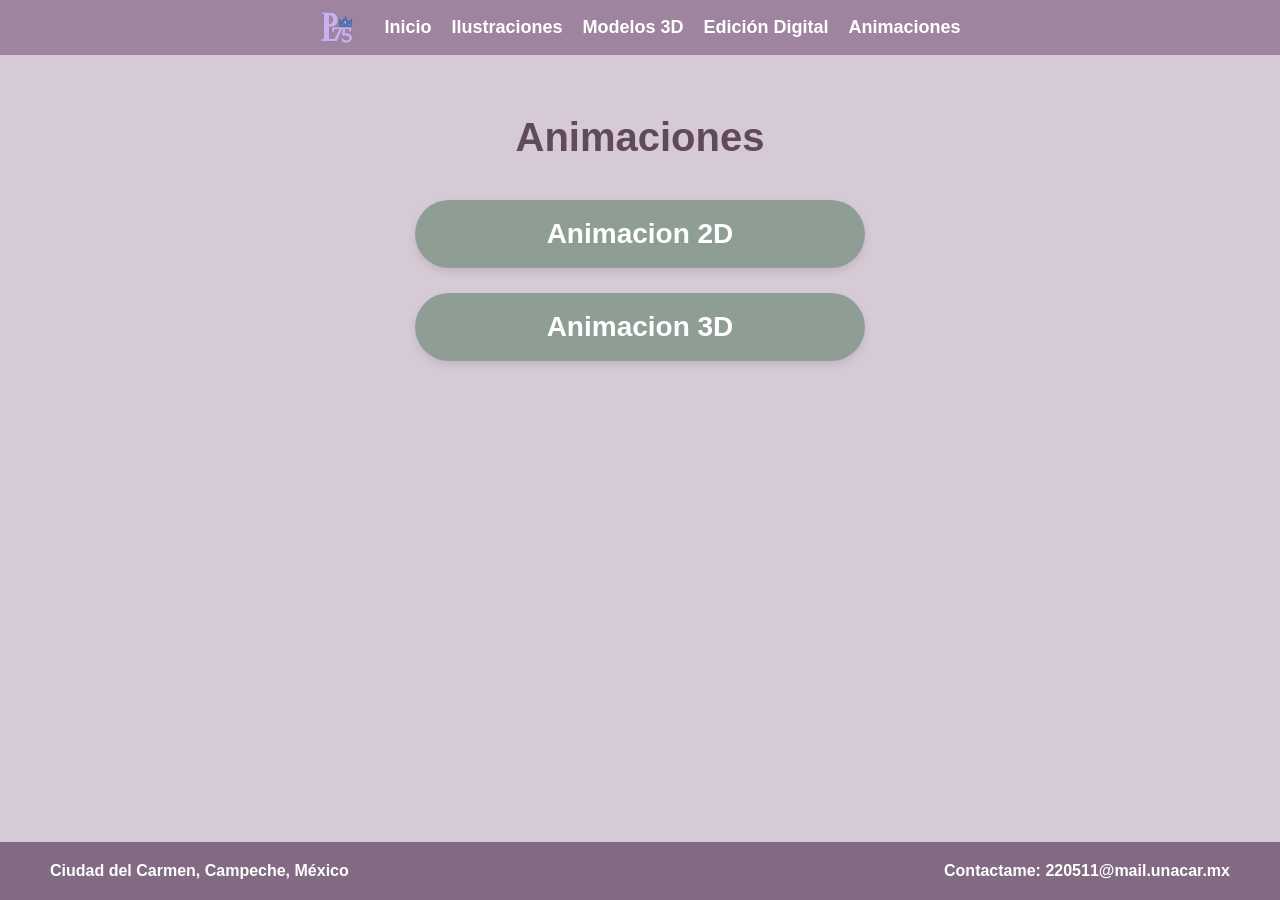
==== animaciones.html @ f14ed6ef "Mi portafolio" ====
<!DOCTYPE html>
<html lang="es">
<head>
    <meta charset="UTF-8">
    <meta name="viewport" content="width=device-width, initial-scale=1.0">
    <title>P75 - Animaciones</title>
    <link rel="stylesheet" href="style.css">
</head>
<body>

    <nav>
        <div class="logo-p75">
            <img src="multimedia/imagenes/logo.png" alt="Logo P75">
        </div>
        <div class="enlaces-menu">
            <a href="index.html">Inicio</a>
            <a href="ilustraciones.html">Ilustraciones</a>
            <a href="modelos3d.html">Modelos 3D</a>
            <a href="edicion.html">Edición Digital</a>
            <a href="animaciones.html">Animaciones</a>
        </div>
    </nav>
    
<main class="seccion-botones">
    <h1 class="titulo-seccion">Animaciones</h1>
    
    <div class="grupo-botones">
        <a href="animaciones2d.html" class="boton-verde">Animacion 2D</a>
        <a href="animaciones3d.html" class="boton-verde">Animacion 3D</a>

    </div>
</main>

        

    <footer class="barra-contacto">
        <p>Ciudad del Carmen, Campeche, México</p>
        <p>Contactame: 220511@mail.unacar.mx</p>
    </footer>

</body>
</html>
---- style.css ----
/* --- 1. BASE Y ESTRUCTURA (ARREGLA EL FOOTER) --- */
* {
    margin: 0;
    padding: 0;
    box-sizing: border-box;
}

/* Esto obliga al footer a quedarse siempre al final de la ventana */
html, body {
    height: 100%;
}

body {
    background-color: #D6CAD6; 
    font-family: Arial, sans-serif;
    display: flex;
    flex-direction: column;
}

/* El main se estira para empujar al footer siempre al fondo */
main {
    flex: 1 0 auto;
}

/* El footer se queda fijo en la base del contenido */
footer {
    flex-shrink: 0;
}

/* --- 2. NAVEGACIÓN --- */
nav {
    background-color: #9E849E;
    display: flex;
    justify-content: center;
    align-items: center;
    padding: 10px 0;
    gap: 30px;
}

.logo-p75 img {
    height: 35px;
    width: auto;
    display: block;
}

.enlaces-menu {
    display: flex;
    gap: 20px;
}

.enlaces-menu a {
    color: #FFFFFF;
    text-decoration: none;
    font-weight: bold;
    font-size: 18px;
}

/* --- 3. INICIO (NOMBRE Y SOBRE MÍ) --- */
.cabecera-cv {
    text-align: center;
    margin-top: 50px;
    margin-bottom: 20px;
    width: 100%;
}

.nombre-principal {
    color: #614A5E;
    font-size: 38px;
    font-weight: bold;
}

.titulo-profesional {
    color: #836A83;
    font-size: 18px;
    font-weight: bold;
}

.seccion-sobre-mi {
    display: flex;
    justify-content: center;
    padding: 20px 0 50px 0;
}

.tarjeta-sobre-mi {
    background-color: #C4B5C4;
    display: flex;
    align-items: center;
    padding: 35px;
    max-width: 850px;
    width: 95%;
    gap: 40px;
    border-radius: 15px;
    box-shadow: 0px 4px 10px rgba(0,0,0,0.1);
}

.contenedor-imagen-oso img {
    width: 250px;
    height: auto;
}

.titulo-sobre-mi {
    color: #614A5E;
    font-size: 30px;
    margin-bottom: 15px;
}

.parrafo-sobre-mi {
    color: #4A5D4E; /* Verde orgánico */
    font-size: 16px;
    font-weight: bold;
    line-height: 1.5;
}

/* --- 4. SECCIÓN DE BOTONES --- */
.seccion-botones {
    display: flex;
    flex-direction: column;
    align-items: center;
    padding: 60px 0;
}

.titulo-seccion {
    color: #614A5E;
    font-size: 40px;
    margin-bottom: 40px;
    font-weight: bold;
}

.grupo-botones {
    display: flex;
    flex-direction: column;
    gap: 25px;
    align-items: center;
}

.boton-verde {
    background-color: #8E9E94;
    color: white;
    text-decoration: none;
    font-size: 28px;
    font-weight: bold;
    padding: 18px 0;
    width: 450px;
    text-align: center;
    border-radius: 50px;
    box-shadow: 0 4px 8px rgba(0,0,0,0.1);
    transition: 0.3s;
}

/* --- 5. GRILLA DE IMÁGENES (OPTIMIZADA) --- */
.contenedor-grid {
    display: grid;
    grid-template-columns: repeat(3, 1fr);
    gap: 30px;
    max-width: 1200px;
    margin: 0 auto 50px auto;
    padding: 0 20px;
}

.caja-imagen img {
    width: 100%;
    height: auto;
    border-radius: 12px;
    display: block;
    box-shadow: 0px 4px 10px rgba(0,0,0,0.05);
}

/* --- 6. CABECERA DE GALERÍAS --- */
.cabecera-galeria {
    display: flex;
    align-items: center;
    justify-content: center;
    position: relative;
    width: 90%;
    margin: 40px auto;
}

.titulo-galeria {
    color: #614A5E;
    font-size: 35px;
    font-weight: bold;
}

.boton-volver-atras {
    position: absolute;
    left: 0;
    background-color: #614A5E;
    color: white;
    width: 45px;
    height: 45px;
    border-radius: 50%;
    display: flex;
    align-items: center;
    justify-content: center;
    text-decoration: none;
}

/* --- 7. VIDEOS --- */
.grid-videos-vertical {
    display: flex;
    flex-direction: column;
    align-items: center;
    gap: 40px;
    max-width: 800px;
    margin: 0 auto 60px auto;
}

.caja-video video {
    width: 100%;
    border-radius: 15px;
}

/* --- 8. FOOTER (BARRA DE CONTACTO) --- */
.barra-contacto {
    background-color: #836A83;
    display: flex;
    justify-content: space-between;
    padding: 20px 50px;
    color: #FFFFFF;
    font-weight: bold;
    width: 100%;
}
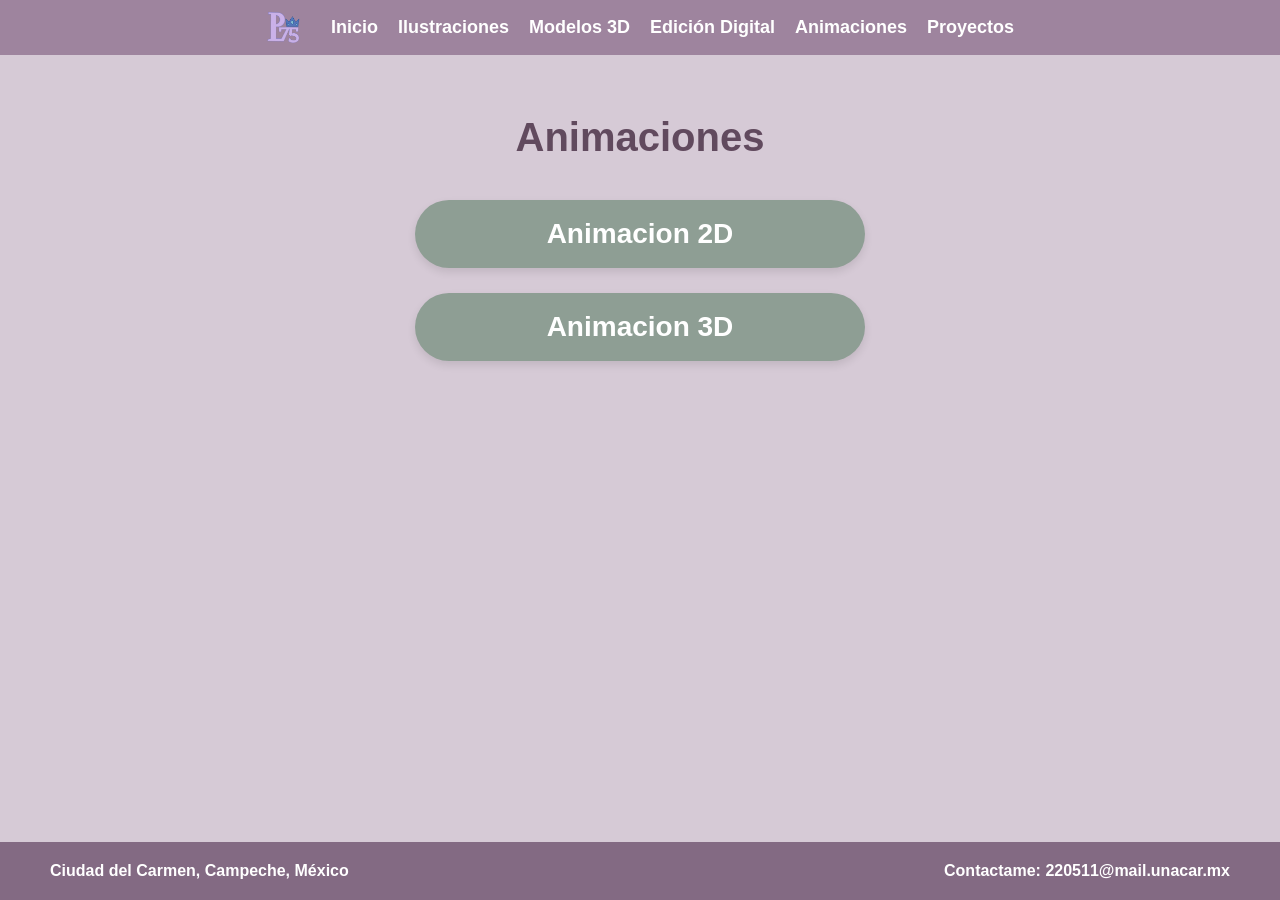
==== commit db38c656: "Actualización: Sección de proyectos terminada y maquetada" ====
--- a/animaciones.html
+++ b/animaciones.html
@@ -5,6 +5,7 @@
     <meta name="viewport" content="width=device-width, initial-scale=1.0">
     <title>P75 - Animaciones</title>
     <link rel="stylesheet" href="style.css">
+    <link rel="icon" type="image/png" href="multimedia/imagenes/imagen.png">
 </head>
 <body>
 
@@ -18,6 +19,7 @@
             <a href="modelos3d.html">Modelos 3D</a>
             <a href="edicion.html">Edición Digital</a>
             <a href="animaciones.html">Animaciones</a>
+            <a href="Proyectos.html">Proyectos</a>
         </div>
     </nav>
     
--- a/style.css
+++ b/style.css
@@ -1,11 +1,11 @@
-/* --- 1. BASE Y ESTRUCTURA (ARREGLA EL FOOTER) --- */
+/* ------------------------------------ */
 * {
     margin: 0;
     padding: 0;
     box-sizing: border-box;
 }
 
-/* Esto obliga al footer a quedarse siempre al final de la ventana */
+/* ------------------------------------ */
 html, body {
     height: 100%;
 }
@@ -17,17 +17,17 @@
     flex-direction: column;
 }
 
-/* El main se estira para empujar al footer siempre al fondo */
+/* ------------------------------------ */
 main {
     flex: 1 0 auto;
 }
 
-/* El footer se queda fijo en la base del contenido */
+/* ------------------------------------ */
 footer {
     flex-shrink: 0;
 }
 
-/* --- 2. NAVEGACIÓN --- */
+/* ------------------------------------ */
 nav {
     background-color: #9E849E;
     display: flex;
@@ -55,7 +55,7 @@
     font-size: 18px;
 }
 
-/* --- 3. INICIO (NOMBRE Y SOBRE MÍ) --- */
+/* ------------------------------------ */
 .cabecera-cv {
     text-align: center;
     margin-top: 50px;
@@ -105,13 +105,13 @@
 }
 
 .parrafo-sobre-mi {
-    color: #4A5D4E; /* Verde orgánico */
+    color: #4A5D4E;
     font-size: 16px;
     font-weight: bold;
     line-height: 1.5;
 }
 
-/* --- 4. SECCIÓN DE BOTONES --- */
+/* ------------------------------------ */
 .seccion-botones {
     display: flex;
     flex-direction: column;
@@ -147,7 +147,7 @@
     transition: 0.3s;
 }
 
-/* --- 5. GRILLA DE IMÁGENES (OPTIMIZADA) --- */
+/* ------------------------------------ */
 .contenedor-grid {
     display: grid;
     grid-template-columns: repeat(3, 1fr);
@@ -165,7 +165,7 @@
     box-shadow: 0px 4px 10px rgba(0,0,0,0.05);
 }
 
-/* --- 6. CABECERA DE GALERÍAS --- */
+/* ------------------------------------ */
 .cabecera-galeria {
     display: flex;
     align-items: center;
@@ -195,7 +195,7 @@
     text-decoration: none;
 }
 
-/* --- 7. VIDEOS --- */
+/* ------------------------------------ */
 .grid-videos-vertical {
     display: flex;
     flex-direction: column;
@@ -210,7 +210,7 @@
     border-radius: 15px;
 }
 
-/* --- 8. FOOTER (BARRA DE CONTACTO) --- */
+/* ------------------------------------ */
 .barra-contacto {
     background-color: #836A83;
     display: flex;
@@ -219,4 +219,6 @@
     color: #FFFFFF;
     font-weight: bold;
     width: 100%;
-}+}
+
+/* ------------------------------------ */
